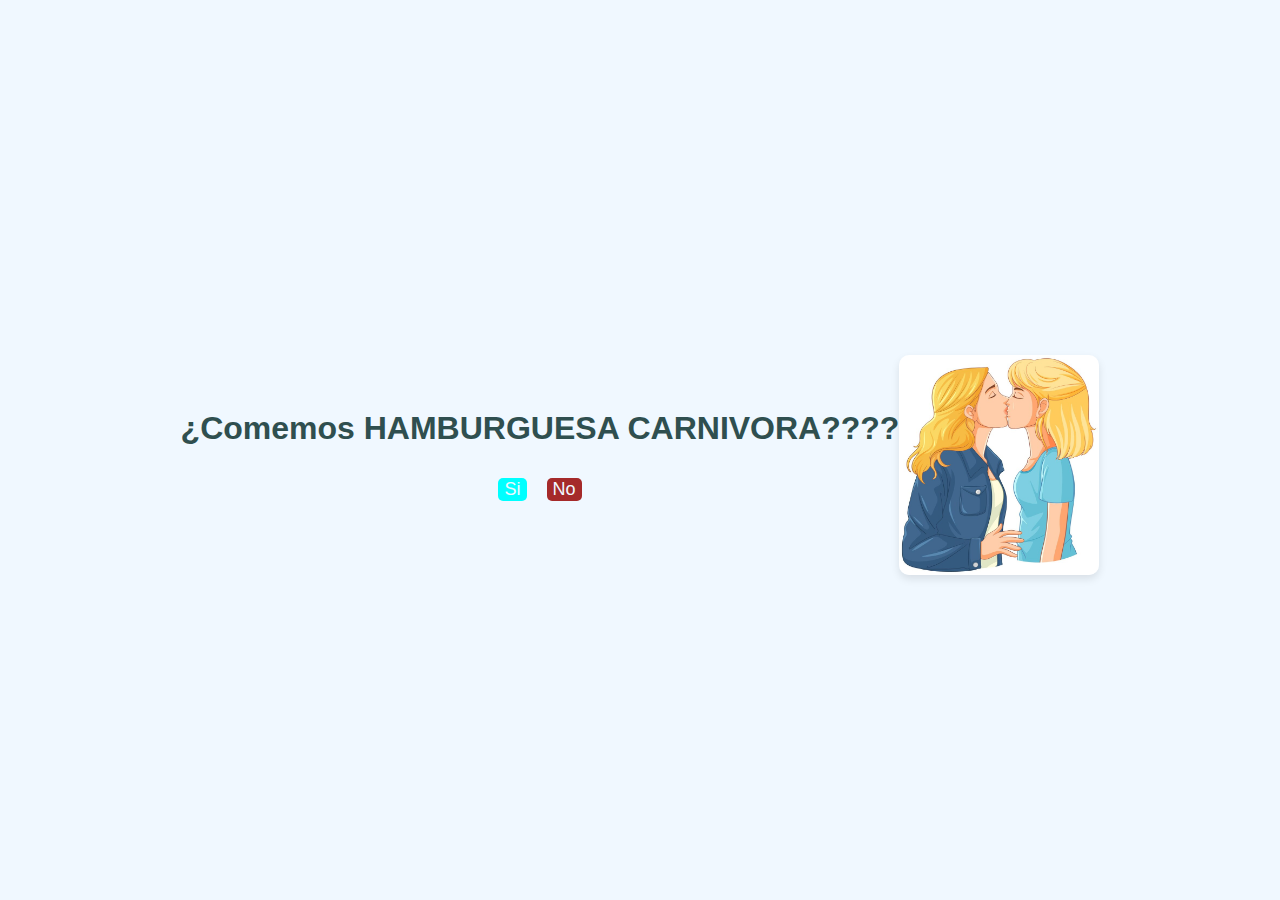
==== index.html @ d3f9b314 "Update index.html" ====
<!DOCTYPE html>
<html lang="en">
<head>
    <meta charset="UTF-8">
    <meta name="viewport" content="width=device-width, initial-scale=1.0">
    <title>Cenamos hoy?</title>
    <link rel="stylesheet" href="./index.css">
</head>
<body>
    <div id="container">
        <h1>¿Comemos HAMBURGUESA CARNIVORA????</h1>
    <div id="buttons">
        <button onclick="accionParaCuandoEllaDigaQueSi()" id="btnSi">Si</button>
        <button id="btnNo" onmouseover="mueveElBoton()">No</button>
    </div>
    </div>

    <img src="/caricatura-pareja-lesbiana-besar_1308-141055.jpg" alt="" width="200">

    
    <script src="index.js"></script>
</body>
</html>
---- index.css ----
body {
    margin: 0;
    padding: 0;
    display: flex;
    justify-content: center;
    align-items: center;
    height: 100vh;
    background-color: aliceblue;
    font-family: Arial, sans-serif;
}

#container {
    text-align: center;

}

h1 {
    font-size: 32px;
    color: darkslategray;
}

#buttons {
    margin-top: 20px;
    display: flex;
    justify-content: center;
    align-items: center;
}

button {
    margin: 10px;
    padding: 10px, 20px;
    font-size: 18px;
    color: aliceblue;
    background-color: aqua;
    border: none;
    border-radius: 5px;
    cursor: pointer;
    transition: background-color 0.3s;

}

button:hover{
    background-color: chartreuse;
}

#btnNo{
    background-color: brown;
}

#btnNo:hover{
    background-color: brown;
}

img {
    margin-top: 30px;
    max-width: 100%;
    border-radius: 10px;
    box-shadow: 0 4px 8px rgba(0, 0, 0, 0.1);

}
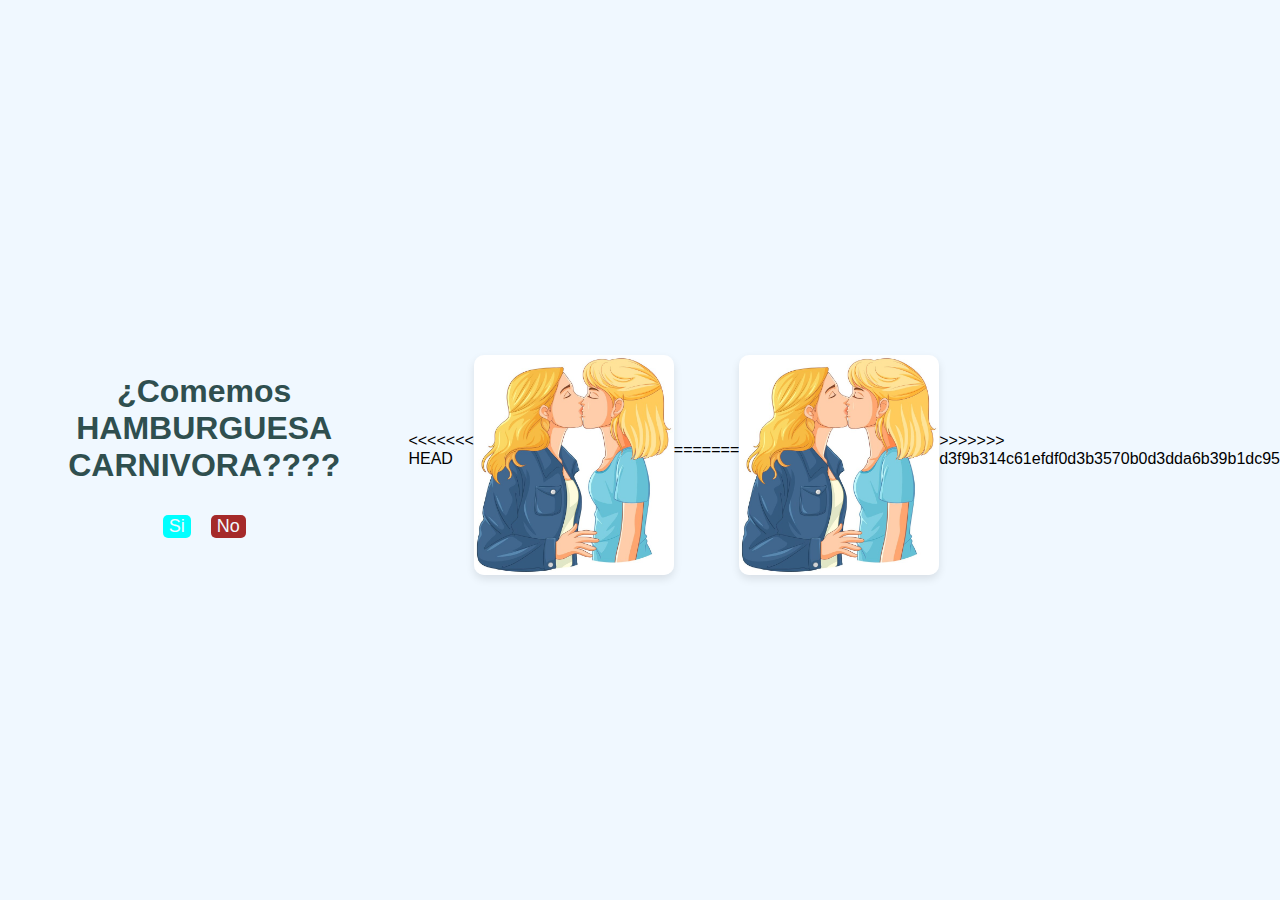
==== commit b062a832: "Resolver conflictos" ====
--- a/index.html
+++ b/index.html
@@ -4,7 +4,7 @@
     <meta charset="UTF-8">
     <meta name="viewport" content="width=device-width, initial-scale=1.0">
     <title>Cenamos hoy?</title>
-    <link rel="stylesheet" href="./index.css">
+    <link rel="stylesheet" href="./css/index.css">
 </head>
 <body>
     <div id="container">
@@ -15,9 +15,13 @@
     </div>
     </div>
 
+<<<<<<< HEAD
+    <img src="./jpg/caricatura-pareja-lesbiana-besar_1308-141055.jpg" alt="" width="200">
+=======
     <img src="/caricatura-pareja-lesbiana-besar_1308-141055.jpg" alt="" width="200">
+>>>>>>> d3f9b314c61efdf0d3b3570b0d3dda6b39b1dc95
 
     
-    <script src="index.js"></script>
+    <script src="./js/index.js"></script>
 </body>
 </html>
--- a/css/index.css
+++ b/css/index.css
@@ -0,0 +1,61 @@
+body {
+    margin: 0;
+    padding: 0;
+    display: flex;
+    justify-content: center;
+    align-items: center;
+    height: 100vh;
+    background-color: aliceblue;
+    font-family: Arial, sans-serif;
+}
+
+#container {
+    text-align: center;
+
+}
+
+h1 {
+    font-size: 32px;
+    color: darkslategray;
+}
+
+#buttons {
+    margin-top: 20px;
+    display: flex;
+    justify-content: center;
+    align-items: center;
+}
+
+button {
+    margin: 10px;
+    padding: 10px, 20px;
+    font-size: 18px;
+    color: aliceblue;
+    background-color: aqua;
+    border: none;
+    border-radius: 5px;
+    cursor: pointer;
+    transition: background-color 0.3s;
+
+}
+
+button:hover{
+    background-color: chartreuse;
+}
+
+#btnNo{
+    background-color: brown;
+}
+
+#btnNo:hover{
+    background-color: brown;
+}
+
+img {
+    margin-top: 30px;
+    max-width: 100%;
+    border-radius: 10px;
+    box-shadow: 0 4px 8px rgba(0, 0, 0, 0.1);
+
+}
+
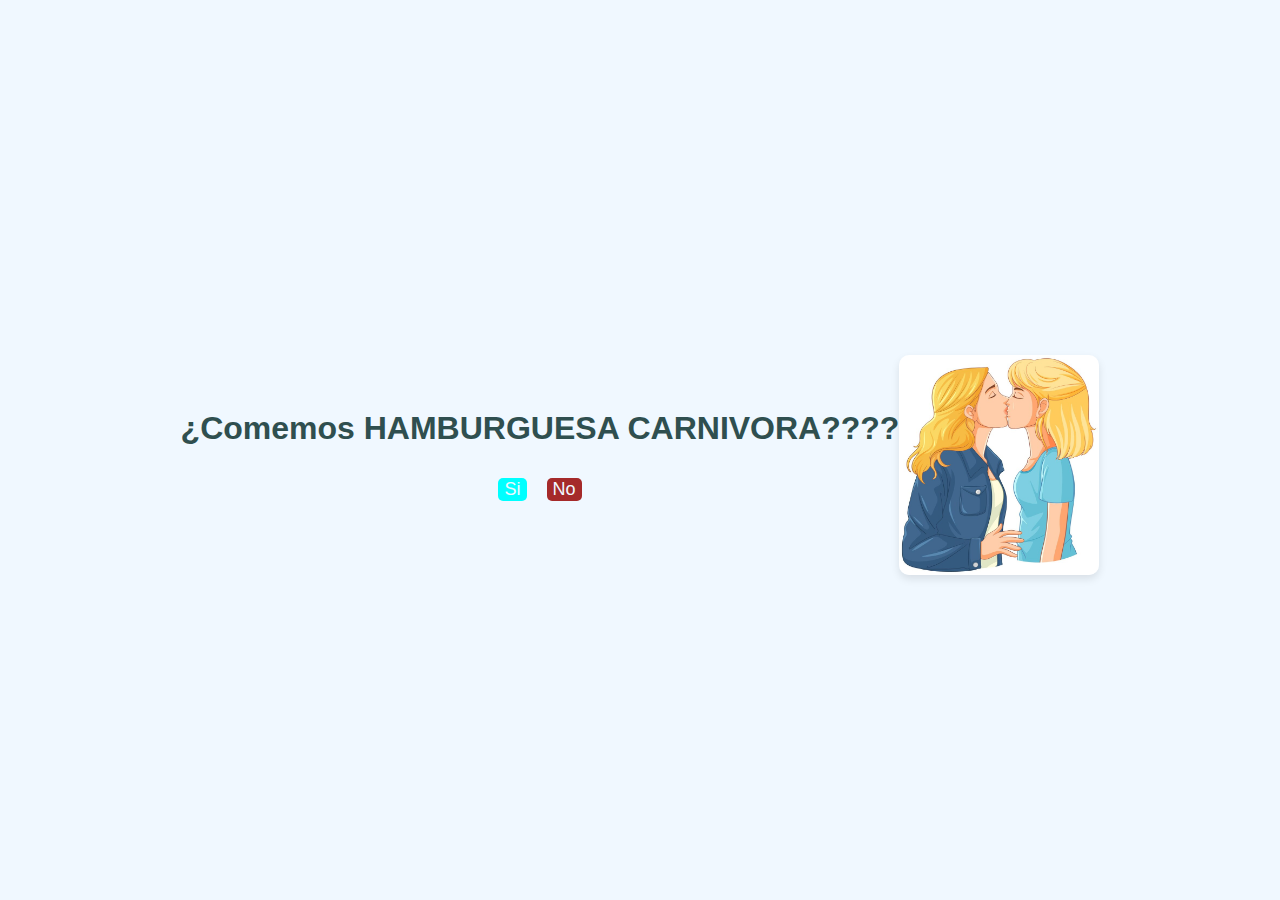
==== commit e3863592: "Update index.html" ====
--- a/index.html
+++ b/index.html
@@ -15,11 +15,9 @@
     </div>
     </div>
 
-<<<<<<< HEAD
-    <img src="./jpg/caricatura-pareja-lesbiana-besar_1308-141055.jpg" alt="" width="200">
-=======
+
     <img src="/caricatura-pareja-lesbiana-besar_1308-141055.jpg" alt="" width="200">
->>>>>>> d3f9b314c61efdf0d3b3570b0d3dda6b39b1dc95
+
 
     
     <script src="./js/index.js"></script>
